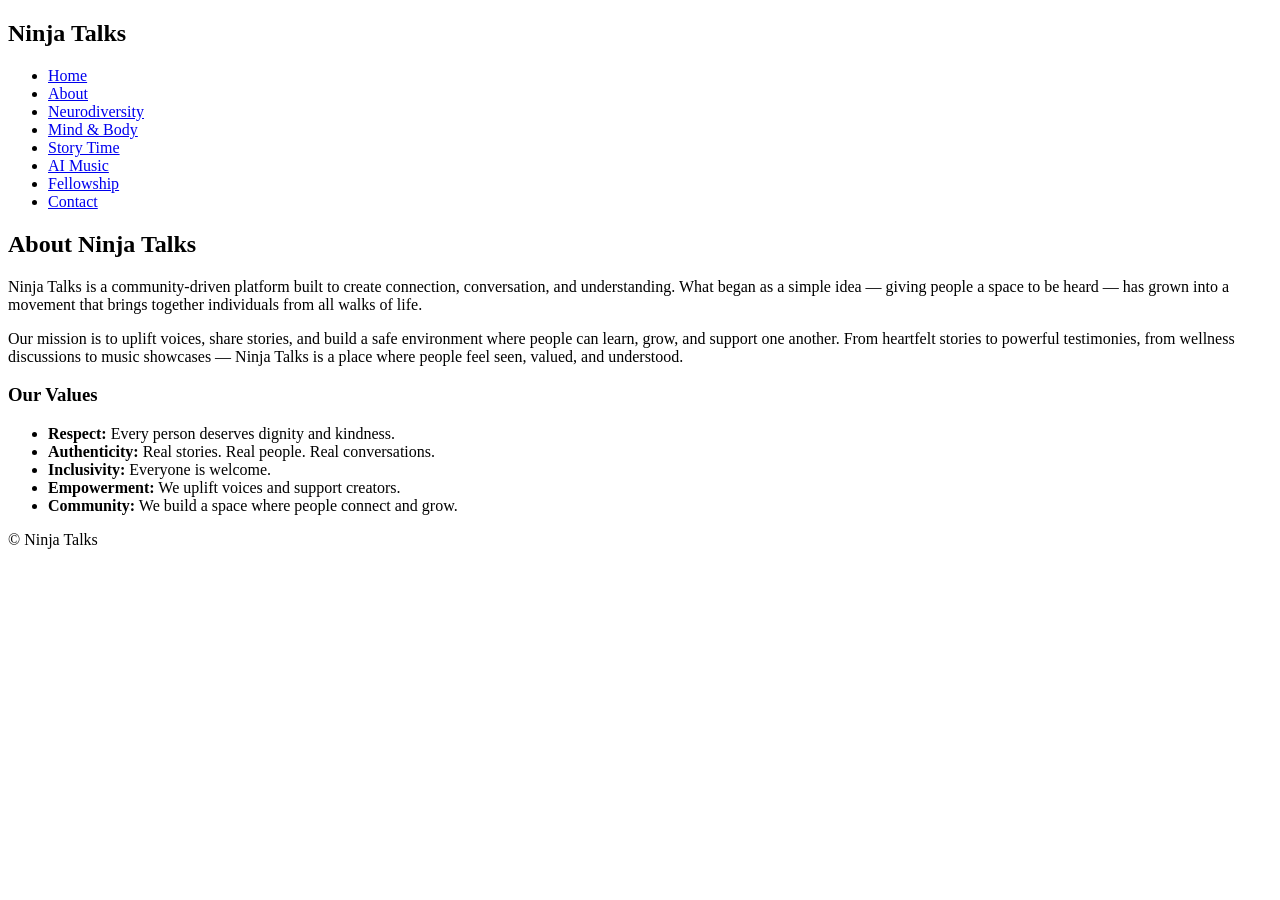
==== about.html @ 34722fa8 "Create about.html" ====
<!DOCTYPE html>
<html lang="en">
<head>
  <meta charset="UTF-8">
  <title>About Us – Ninja Talks</title>
  <meta name="viewport" content="width=device-width, initial-scale=1">
  <link rel="stylesheet" href="assets/css/main.css">
</head>

<body>
  <header>
    <nav>
      <h1>Ninja Talks</h1>
      <ul>
        <li><a href="index.html">Home</a></li>
        <li><a href="about.html">About</a></li>
        <li><a href="neurodiversity.html">Neurodiversity</a></li>
        <li><a href="wellness.html">Mind &amp; Body</a></li>
        <li><a href="storytime.html">Story Time</a></li>
        <li><a href="music.html">AI Music</a></li>
        <li><a href="fellowship.html">Fellowship</a></li>
        <li><a href="contact.html">Contact</a></li>
      </ul>
    </nav>
  </header>

  <main>
    <section>
      <h2>About Ninja Talks</h2>
      <p>Ninja Talks is a community‑driven platform built to create connection, conversation, and understanding. What began as a simple idea — giving people a space to be heard — has grown into a movement that brings together individuals from all walks of life.</p>

      <p>Our mission is to uplift voices, share stories, and build a safe environment where people can learn, grow, and support one another. From heartfelt stories to powerful testimonies, from wellness discussions to music showcases — Ninja Talks is a place where people feel seen, valued, and understood.</p>
    </section>

    <section>
      <h3>Our Values</h3>
      <ul>
        <li><strong>Respect:</strong> Every person deserves dignity and kindness.</li>
        <li><strong>Authenticity:</strong> Real stories. Real people. Real conversations.</li>
        <li><strong>Inclusivity:</strong> Everyone is welcome.</li>
        <li><strong>Empowerment:</strong> We uplift voices and support creators.</li>
        <li><strong>Community:</strong> We build a space where people connect and grow.</li>
      </ul>
    </section>
  </main>

  <footer>
    <p>&copy; Ninja Talks</p>
  </footer>
</body>
</html>
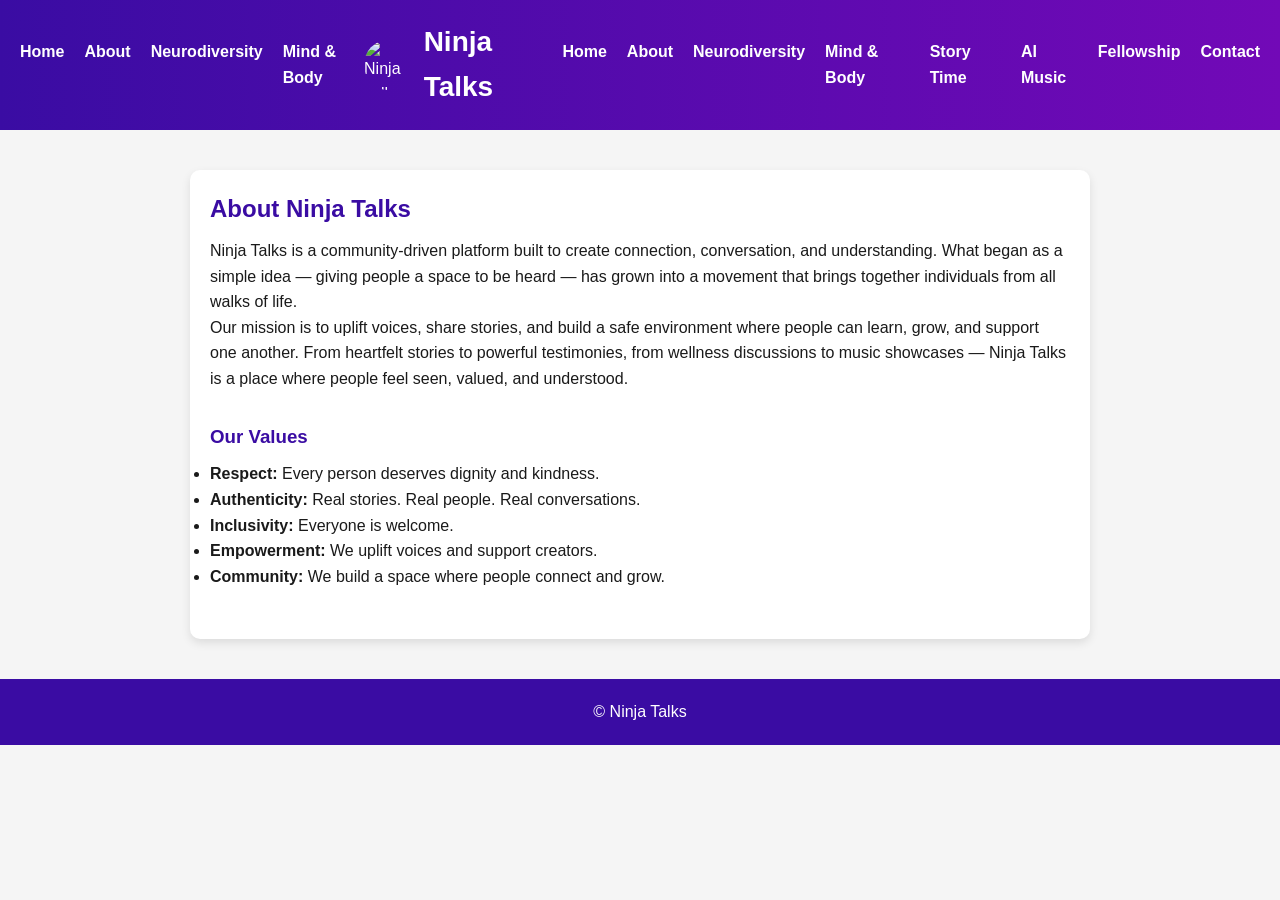
==== commit f39d1a24: "Update about.html" ====
--- a/about.html
+++ b/about.html
@@ -10,8 +10,22 @@
 <body>
   <header>
     <nav>
-      <h1>Ninja Talks</h1>
-      <ul>
+      <button class="menu-toggle" aria-label="Open Menu">
+  ☰
+</button>
+      <div class="side-menu">
+  <ul>
+    <li><a href="index.html">Home</a></li>
+    <li><a href="about.html">About</a></li>
+    <li><a href="neurodiversity.html">Neurodiversity</a></li>
+    <li><a href="wellness.html">Mind & Body</a></li>
+  </ul>
+</div>
+  <div class="logo-container">
+    <img src="assets/images/IMG-20260227-WA0002(1).jpg" alt="Ninja Talks Logo" class="logo">
+    <h1>Ninja Talks</h1>
+  </div>
+  <ul>
         <li><a href="index.html">Home</a></li>
         <li><a href="about.html">About</a></li>
         <li><a href="neurodiversity.html">Neurodiversity</a></li>
--- a/assets/css/main.css
+++ b/assets/css/main.css
@@ -0,0 +1,185 @@
+/* ===========================
+   NINJA TALKS PURPLE THEME
+   =========================== */
+
+
+:root {
+  --purple-dark: #3a0ca3;
+  --purple: #7209b7;
+  --purple-light: #b5179e;
+  --pink: #f72585;
+  --white: #ffffff;
+  --gray-light: #f5f5f5;
+  --gray: #cccccc;
+  --black: #1a1a1a;
+
+  --font-main: 'Segoe UI', Arial, sans-serif;
+}
+
+/* Global Reset */
+
+/* Logo Styling */
+.logo-container {
+  display: flex;
+  align-items: center;
+  gap: 12px;
+}
+
+.logo {
+  height: 50px;
+  width: 50px;
+  border-radius: 50%;
+  object-fit: cover;
+}
+
+* {
+  margin: 0;
+  padding: 0;
+  box-sizing: border-box;
+}
+
+body {
+  font-family: var(--font-main);
+  background: var(--gray-light);
+  color: var(--black);
+  line-height: 1.6;
+}
+
+/* Header */
+header {
+  background: linear-gradient(90deg, var(--purple-dark), var(--purple));
+  padding: 20px;
+  color: var(--white);
+}
+
+nav {
+  display: flex;
+  justify-content: space-between;
+  align-items: center;
+}
+
+nav h1 {
+  font-size: 28px;
+  font-weight: bold;
+}
+
+nav ul {
+  list-style: none;
+  display: flex;
+  gap: 20px;
+}
+
+nav a {
+  color: var(--white);
+  text-decoration: none;
+  font-weight: 600;
+  transition: 0.3s;
+}
+
+nav a:hover {
+  color: var(--pink);
+}
+
+/* Main Content */
+main {
+  max-width: 900px;
+  margin: 40px auto;
+  padding: 20px;
+  background: var(--white);
+  border-radius: 10px;
+  box-shadow: 0 4px 10px rgba(0,0,0,0.1);
+}
+
+h2, h3 {
+  color: var(--purple-dark);
+  margin-bottom: 10px;
+}
+
+section {
+  margin-bottom: 30px;
+}
+
+/* Footer */
+footer {
+  text-align: center;
+  padding: 20px;
+  margin-top: 40px;
+  background: var(--purple-dark);
+  color: var(--white);
+}
+
+/* Buttons */
+button, .btn {
+  background: var(--purple);
+  color: var(--white);
+  padding: 10px 20px;
+  border: none;
+  border-radius: 6px;
+  cursor: pointer;
+  transition: 0.3s;
+}
+
+button:hover, .btn:hover {
+  background: var(--pink);
+}
+
+/* Mobile Navigation */
+@media (max-width: 768px) {
+  nav ul {
+    display: none;
+    flex-direction: column;
+    background: var(--purple-dark);
+    padding: 20px;
+    border-radius: 10px;
+  }
+
+  nav.active ul {
+    display: flex;
+  }
+
+  .menu-toggle {
+    display: block;
+    cursor: pointer;
+    font-size: 24px;
+  }
+}
+
+/* ===========================
+   HERO BANNER
+   =========================== */
+
+.hero {
+  text-align: center;
+  padding: 60px 20px;
+  background: linear-gradient(180deg, var(--purple-dark), var(--purple));
+  color: var(--white);
+  border-bottom-left-radius: 20px;
+  border-bottom-right-radius: 20px;
+  margin-bottom: 40px;
+}
+
+.hero-logo {
+  height: 120px;
+  width: 120px;
+  border-radius: 50%;
+  object-fit: cover;
+  margin-bottom: 20px;
+  border: 4px solid var(--white);
+}
+
+.hero-title {
+  font-size: 42px;
+  font-weight: 800;
+  margin-bottom: 10px;
+}
+
+.hero-tagline {
+  font-size: 20px;
+  font-weight: 500;
+  opacity: 0.9;
+}
+
+.menu-toggle {
+  display: none;
+  color: var(--white);
+}
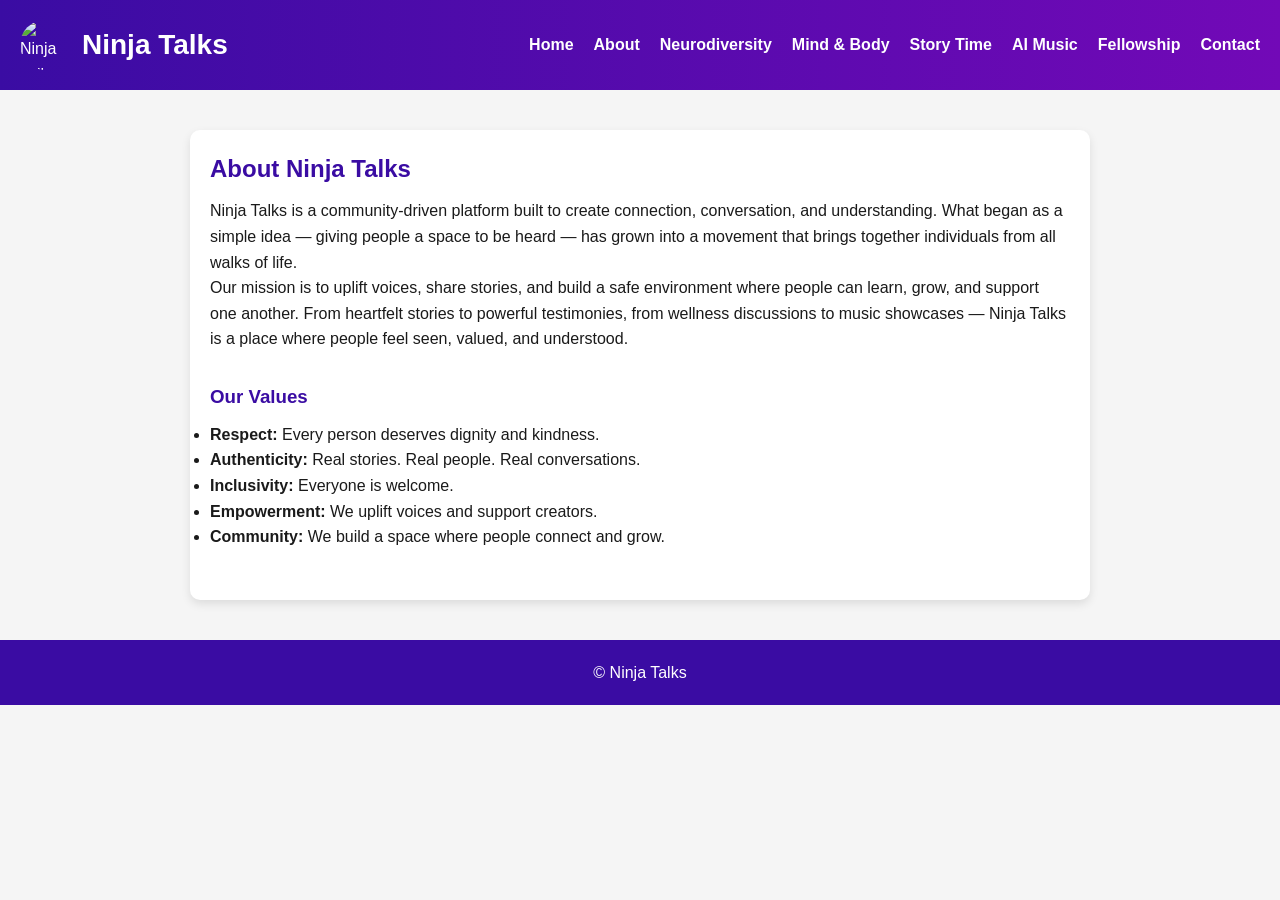
==== commit c4daeae4: "Update about.html" ====
--- a/about.html
+++ b/about.html
@@ -7,6 +7,15 @@
   <link rel="stylesheet" href="assets/css/main.css">
 </head>
 
+  <script>
+  const menuToggle = document.querySelector('.menu-toggle');
+  const sideMenu = document.querySelector('.side-menu');
+
+  menuToggle.addEventListener('click', () => {
+    sideMenu.classList.toggle('open');
+  });
+</script>
+  
 <body>
   <header>
     <nav>
--- a/assets/css/main.css
+++ b/assets/css/main.css
@@ -183,3 +183,60 @@
   display: none;
   color: var(--white);
 }
+
+/* ===========================
+   MOBILE SLIDE-IN MENU
+   =========================== */
+
+.menu-toggle {
+  display: none;
+  font-size: 28px;
+  background: none;
+  border: none;
+  color: var(--white);
+  cursor: pointer;
+  margin-right: 10px;
+}
+
+.side-menu {
+  position: fixed;
+  top: 0;
+  right: -260px;
+  width: 260px;
+  height: 100%;
+  background: var(--purple-dark);
+  padding-top: 80px;
+  transition: right 0.3s ease;
+  z-index: 999;
+}
+
+.side-menu ul {
+  list-style: none;
+  padding: 0;
+}
+
+.side-menu li {
+  margin: 20px 0;
+  text-align: center;
+}
+
+.side-menu a {
+  color: var(--white);
+  font-size: 20px;
+  text-decoration: none;
+}
+
+.side-menu.open {
+  right: 0;
+}
+
+/* Show hamburger on mobile */
+@media (max-width: 768px) {
+  nav ul {
+    display: none;
+  }
+
+  .menu-toggle {
+    display: block;
+  }
+}
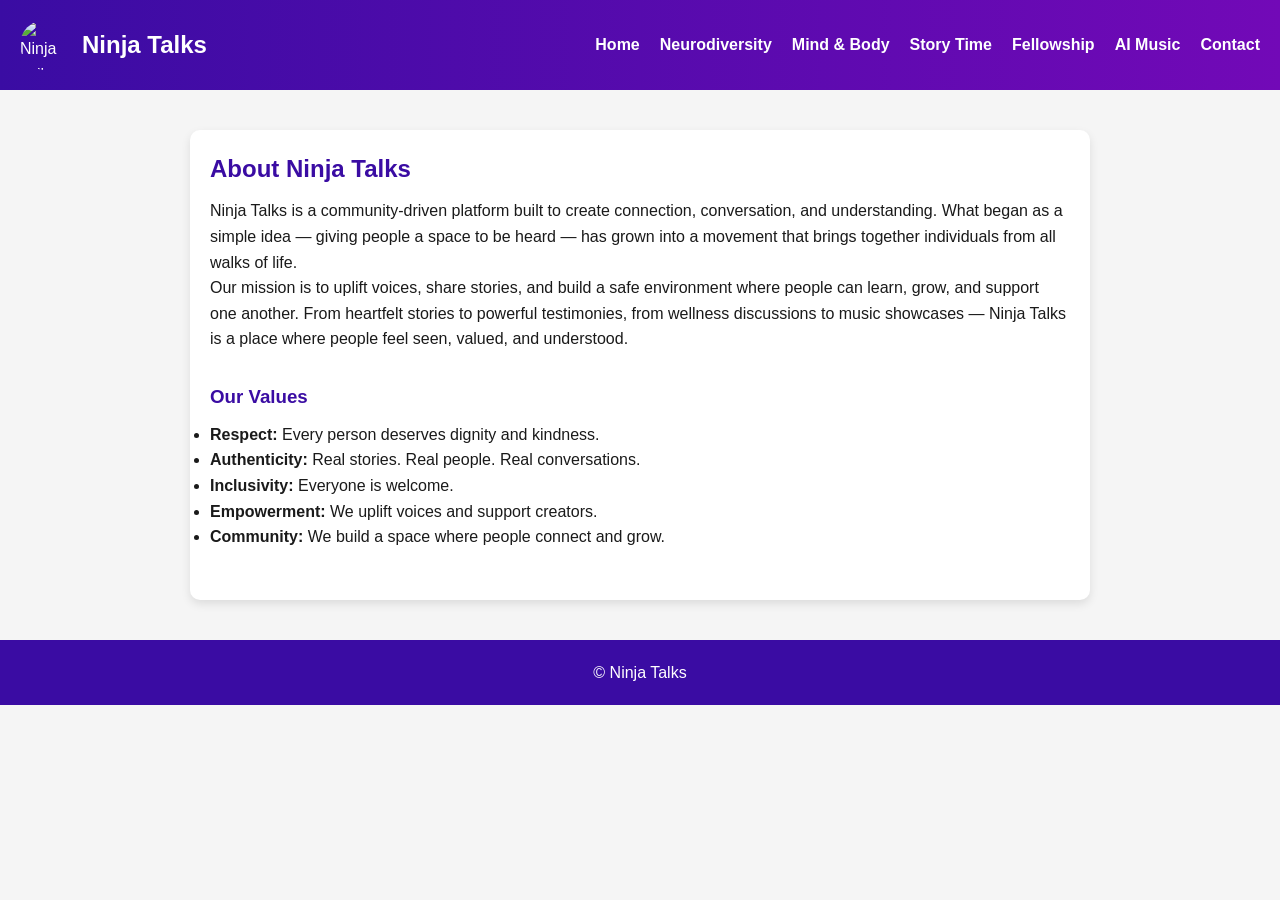
==== commit 334c8157: "Update about.html" ====
--- a/about.html
+++ b/about.html
@@ -7,43 +7,43 @@
   <link rel="stylesheet" href="assets/css/main.css">
 </head>
 
-  <script>
-  const menuToggle = document.querySelector('.menu-toggle');
-  const sideMenu = document.querySelector('.side-menu');
-
-  menuToggle.addEventListener('click', () => {
-    sideMenu.classList.toggle('open');
-  });
-</script>
-  
 <body>
   <header>
     <nav>
-      <button class="menu-toggle" aria-label="Open Menu">
-  ☰
-</button>
+
+      <!-- Logo -->
+      <div class="logo-container">
+        <img src="assets/images/IMG-20260227-WA0002(1).jpg" alt="Ninja Talks Logo" class="logo">
+        <h1>Ninja Talks</h1>
+      </div>
+
+      <!-- Hamburger Button -->
+      <button class="menu-toggle" aria-label="Open Menu">☰</button>
+
+      <!-- Slide-In Mobile Menu -->
       <div class="side-menu">
-  <ul>
-    <li><a href="index.html">Home</a></li>
-    <li><a href="about.html">About</a></li>
-    <li><a href="neurodiversity.html">Neurodiversity</a></li>
-    <li><a href="wellness.html">Mind & Body</a></li>
-  </ul>
-</div>
-  <div class="logo-container">
-    <img src="assets/images/IMG-20260227-WA0002(1).jpg" alt="Ninja Talks Logo" class="logo">
-    <h1>Ninja Talks</h1>
-  </div>
-  <ul>
-        <li><a href="index.html">Home</a></li>
-        <li><a href="about.html">About</a></li>
-        <li><a href="neurodiversity.html">Neurodiversity</a></li>
-        <li><a href="wellness.html">Mind &amp; Body</a></li>
-        <li><a href="storytime.html">Story Time</a></li>
-        <li><a href="music.html">AI Music</a></li>
-        <li><a href="fellowship.html">Fellowship</a></li>
-        <li><a href="contact.html">Contact</a></li>
+        <ul>
+          <li><a href="index.html">Home</a></li>
+          <li><a href="neurodiversity.html">Neurodiversity</a></li>
+          <li><a href="wellness.html">Mind & Body</a></li>
+          <li><a href="storytime.html">Story Time</a></li>
+          <li><a href="fellowship.html">Fellowship</a></li>
+          <li><a href="music.html">AI Music</a></li>
+          <li><a href="contact.html">Contact</a></li>
+        </ul>
+      </div>
+
+      <!-- Desktop Menu -->
+      <ul class="desktop-menu">
+          <li><a href="index.html">Home</a></li>
+          <li><a href="neurodiversity.html">Neurodiversity</a></li>
+          <li><a href="wellness.html">Mind & Body</a></li>
+          <li><a href="storytime.html">Story Time</a></li>
+          <li><a href="fellowship.html">Fellowship</a></li>
+          <li><a href="music.html">AI Music</a></li>
+          <li><a href="contact.html">Contact</a></li>
       </ul>
+
     </nav>
   </header>
 
@@ -70,5 +70,16 @@
   <footer>
     <p>&copy; Ninja Talks</p>
   </footer>
+
+  <!-- JavaScript MUST be at the bottom -->
+  <script>
+    const menuToggle = document.querySelector('.menu-toggle');
+    const sideMenu = document.querySelector('.side-menu');
+
+    menuToggle.addEventListener('click', () => {
+      sideMenu.classList.toggle('open');
+    });
+  </script>
+
 </body>
 </html>
--- a/assets/css/main.css
+++ b/assets/css/main.css
@@ -1,7 +1,6 @@
 /* ===========================
    NINJA TALKS PURPLE THEME
    =========================== */
-
 
 :root {
   --purple-dark: #3a0ca3;
@@ -16,9 +15,27 @@
   --font-main: 'Segoe UI', Arial, sans-serif;
 }
 
-/* Global Reset */
-
-/* Logo Styling */
+/* ===========================
+   GLOBAL RESET
+   =========================== */
+
+* {
+  margin: 0;
+  padding: 0;
+  box-sizing: border-box;
+}
+
+body {
+  font-family: var(--font-main);
+  background: var(--gray-light);
+  color: var(--black);
+  line-height: 1.6;
+}
+
+/* ===========================
+   LOGO
+   =========================== */
+
 .logo-container {
   display: flex;
   align-items: center;
@@ -32,20 +49,10 @@
   object-fit: cover;
 }
 
-* {
-  margin: 0;
-  padding: 0;
-  box-sizing: border-box;
-}
-
-body {
-  font-family: var(--font-main);
-  background: var(--gray-light);
-  color: var(--black);
-  line-height: 1.6;
-}
-
-/* Header */
+/* ===========================
+   HEADER + NAVIGATION
+   =========================== */
+
 header {
   background: linear-gradient(90deg, var(--purple-dark), var(--purple));
   padding: 20px;
@@ -58,17 +65,6 @@
   align-items: center;
 }
 
-nav h1 {
-  font-size: 28px;
-  font-weight: bold;
-}
-
-nav ul {
-  list-style: none;
-  display: flex;
-  gap: 20px;
-}
-
 nav a {
   color: var(--white);
   text-decoration: none;
@@ -80,7 +76,52 @@
   color: var(--pink);
 }
 
-/* Main Content */
+/* Desktop Menu */
+.desktop-menu {
+  display: flex;
+  gap: 20px;
+  list-style: none;
+}
+
+/* ===========================
+   HERO SECTION
+   =========================== */
+
+.hero {
+  text-align: center;
+  padding: 60px 20px;
+  background: linear-gradient(180deg, var(--purple-dark), var(--purple));
+  color: var(--white);
+  border-bottom-left-radius: 20px;
+  border-bottom-right-radius: 20px;
+  margin-bottom: 40px;
+}
+
+.hero-logo {
+  height: 120px;
+  width: 120px;
+  border-radius: 50%;
+  object-fit: cover;
+  margin-bottom: 20px;
+  border: 4px solid var(--white);
+}
+
+.hero-title {
+  font-size: 42px;
+  font-weight: 800;
+  margin-bottom: 10px;
+}
+
+.hero-tagline {
+  font-size: 20px;
+  font-weight: 500;
+  opacity: 0.9;
+}
+
+/* ===========================
+   MAIN CONTENT
+   =========================== */
+
 main {
   max-width: 900px;
   margin: 40px auto;
@@ -99,7 +140,10 @@
   margin-bottom: 30px;
 }
 
-/* Footer */
+/* ===========================
+   FOOTER
+   =========================== */
+
 footer {
   text-align: center;
   padding: 20px;
@@ -108,7 +152,10 @@
   color: var(--white);
 }
 
-/* Buttons */
+/* ===========================
+   BUTTONS
+   =========================== */
+
 button, .btn {
   background: var(--purple);
   color: var(--white);
@@ -123,67 +170,6 @@
   background: var(--pink);
 }
 
-/* Mobile Navigation */
-@media (max-width: 768px) {
-  nav ul {
-    display: none;
-    flex-direction: column;
-    background: var(--purple-dark);
-    padding: 20px;
-    border-radius: 10px;
-  }
-
-  nav.active ul {
-    display: flex;
-  }
-
-  .menu-toggle {
-    display: block;
-    cursor: pointer;
-    font-size: 24px;
-  }
-}
-
-/* ===========================
-   HERO BANNER
-   =========================== */
-
-.hero {
-  text-align: center;
-  padding: 60px 20px;
-  background: linear-gradient(180deg, var(--purple-dark), var(--purple));
-  color: var(--white);
-  border-bottom-left-radius: 20px;
-  border-bottom-right-radius: 20px;
-  margin-bottom: 40px;
-}
-
-.hero-logo {
-  height: 120px;
-  width: 120px;
-  border-radius: 50%;
-  object-fit: cover;
-  margin-bottom: 20px;
-  border: 4px solid var(--white);
-}
-
-.hero-title {
-  font-size: 42px;
-  font-weight: 800;
-  margin-bottom: 10px;
-}
-
-.hero-tagline {
-  font-size: 20px;
-  font-weight: 500;
-  opacity: 0.9;
-}
-
-.menu-toggle {
-  display: none;
-  color: var(--white);
-}
-
 /* ===========================
    MOBILE SLIDE-IN MENU
    =========================== */
@@ -195,7 +181,7 @@
   border: none;
   color: var(--white);
   cursor: pointer;
-  margin-right: 10px;
+  margin-left: auto;
 }
 
 .side-menu {
@@ -230,13 +216,28 @@
   right: 0;
 }
 
-/* Show hamburger on mobile */
+/* ===========================
+   MOBILE RESPONSIVE RULES
+   =========================== */
+
 @media (max-width: 768px) {
-  nav ul {
-    display: none;
-  }
-
+
+  /* Hide desktop menu */
+  .desktop-menu {
+    display: none !important;
+  }
+
+  /* Show hamburger */
   .menu-toggle {
-    display: block;
-  }
-}
+    display: block !important;
+  }
+
+  /* FORCE mobile menu items to show */
+  .side-menu ul {
+    display: block !important;
+  }
+
+  .side-menu li {
+    display: block !important;
+  }
+}
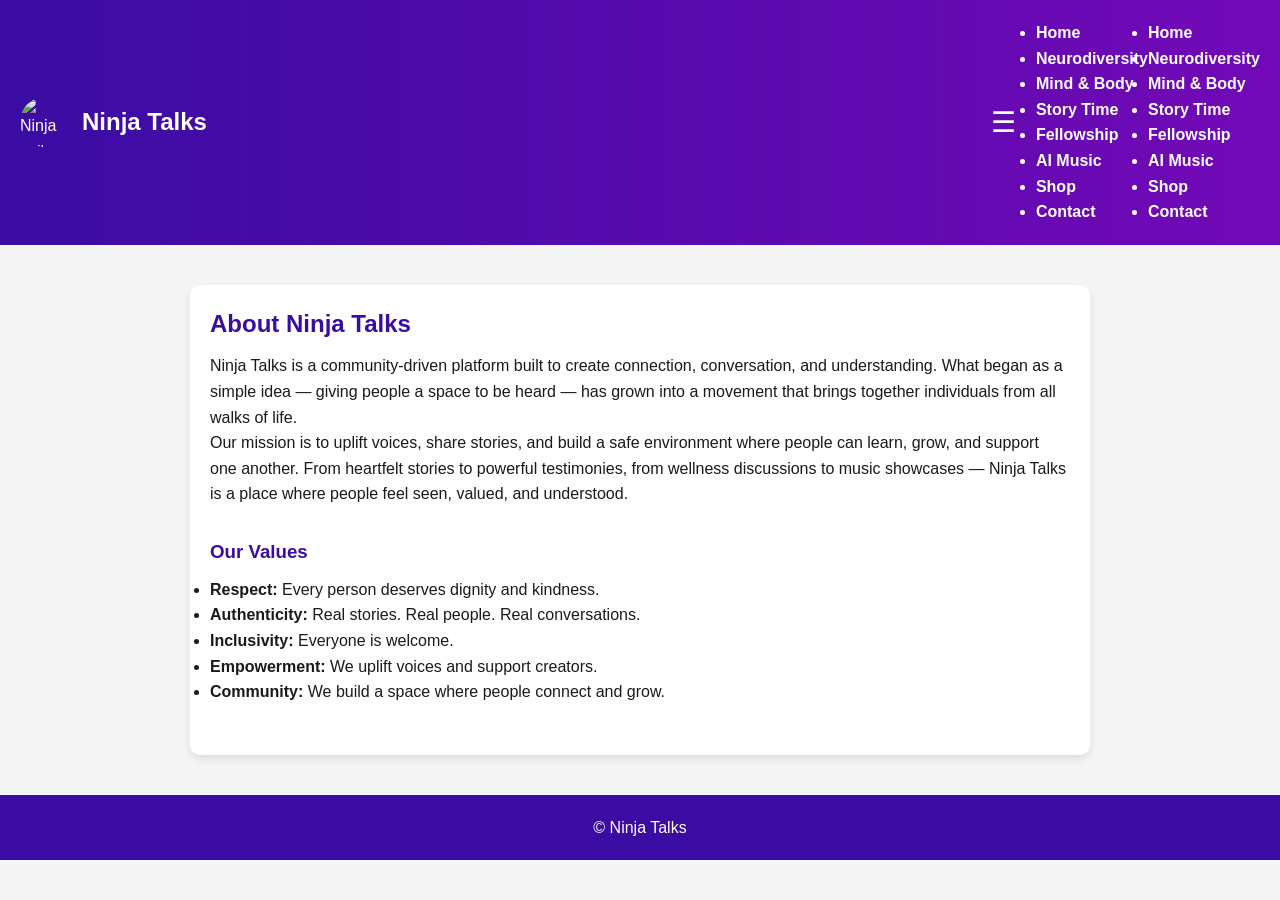
==== commit 86e1ec90: "Update about.html" ====
--- a/about.html
+++ b/about.html
@@ -29,6 +29,7 @@
           <li><a href="storytime.html">Story Time</a></li>
           <li><a href="fellowship.html">Fellowship</a></li>
           <li><a href="music.html">AI Music</a></li>
+          <li><a href="/NinjaTalks/shop.html">Shop</a></li>
           <li><a href="contact.html">Contact</a></li>
         </ul>
       </div>
@@ -41,6 +42,7 @@
           <li><a href="storytime.html">Story Time</a></li>
           <li><a href="fellowship.html">Fellowship</a></li>
           <li><a href="music.html">AI Music</a></li>
+          <li><a href="/NinjaTalks/shop.html">Shop</a></li>
           <li><a href="contact.html">Contact</a></li>
       </ul>
 
--- a/assets/css/main.css
+++ b/assets/css/main.css
@@ -32,6 +32,10 @@
   line-height: 1.6;
 }
 
+html, body {
+  transform: translateZ(0);
+}
+
 /* ===========================
    LOGO
    =========================== */
@@ -76,11 +80,15 @@
   color: var(--pink);
 }
 
-/* Desktop Menu */
-.desktop-menu {
-  display: flex;
-  gap: 20px;
-  list-style: none;
+.hero, header {
+  will-change: transform;
+  transform: translateZ(0);
+}
+
+header, .hero {
+  backface-visibility: hidden;
+  transform: translateZ(0);
+  will-change: transform;
 }
 
 /* ===========================
@@ -118,6 +126,11 @@
   opacity: 0.9;
 }
 
+.hero, header {
+  will-change: transform;
+  transform: translateZ(0);
+}
+
 /* ===========================
    MAIN CONTENT
    =========================== */
@@ -140,6 +153,11 @@
   margin-bottom: 30px;
 }
 
+main {
+  will-change: transform;
+  transform: translateZ(0);
+}
+
 /* ===========================
    FOOTER
    =========================== */
@@ -153,6 +171,39 @@
 }
 
 /* ===========================
+   SOCIAL ICONS
+   =========================== */
+
+.social-icons {
+  display: flex;
+  gap: 20px;
+  margin-top: 20px;
+}
+
+.social-icons .icon {
+  width: 32px;
+  height: 32px;
+  color: var(--white);
+  background: var(--purple);
+  padding: 8px;
+  border-radius: 8px;
+  display: flex;
+  align-items: center;
+  justify-content: center;
+  transition: 0.3s;
+}
+
+.social-icons .icon:hover {
+  background: var(--pink);
+  transform: translateY(-3px);
+}
+
+.social-icons svg {
+  width: 20px;
+  height: 20px;
+}
+
+/* ===========================
    BUTTONS
    =========================== */
 
@@ -175,7 +226,7 @@
    =========================== */
 
 .menu-toggle {
-  display: none;
+  display: block;
   font-size: 28px;
   background: none;
   border: none;
@@ -185,59 +236,29 @@
 }
 
 .side-menu {
+  .side-menu {
   position: fixed;
   top: 0;
-  right: -260px;
   width: 260px;
   height: 100%;
   background: var(--purple-dark);
   padding-top: 80px;
-  transition: right 0.3s ease;
+  transform: translateX(-260px);
+  transition: transform 0.3s ease;
   z-index: 999;
 }
-
-.side-menu ul {
-  list-style: none;
-  padding: 0;
-}
-
-.side-menu li {
-  margin: 20px 0;
-  text-align: center;
-}
-
-.side-menu a {
-  color: var(--white);
-  font-size: 20px;
-  text-decoration: none;
+   .side-menu {
+  backface-visibility: hidden;
+  transform: translateZ(0) translateX(-260px);
+  will-change: transform;
 }
 
 .side-menu.open {
-  right: 0;
+  transform: translateZ(0) translateX(0);
 }
 
 /* ===========================
    MOBILE RESPONSIVE RULES
    =========================== */
 
-@media (max-width: 768px) {
-
-  /* Hide desktop menu */
-  .desktop-menu {
-    display: none !important;
-  }
-
-  /* Show hamburger */
-  .menu-toggle {
-    display: block !important;
-  }
-
-  /* FORCE mobile menu items to show */
-  .side-menu ul {
-    display: block !important;
-  }
-
-  .side-menu li {
-    display: block !important;
-  }
-}
+}
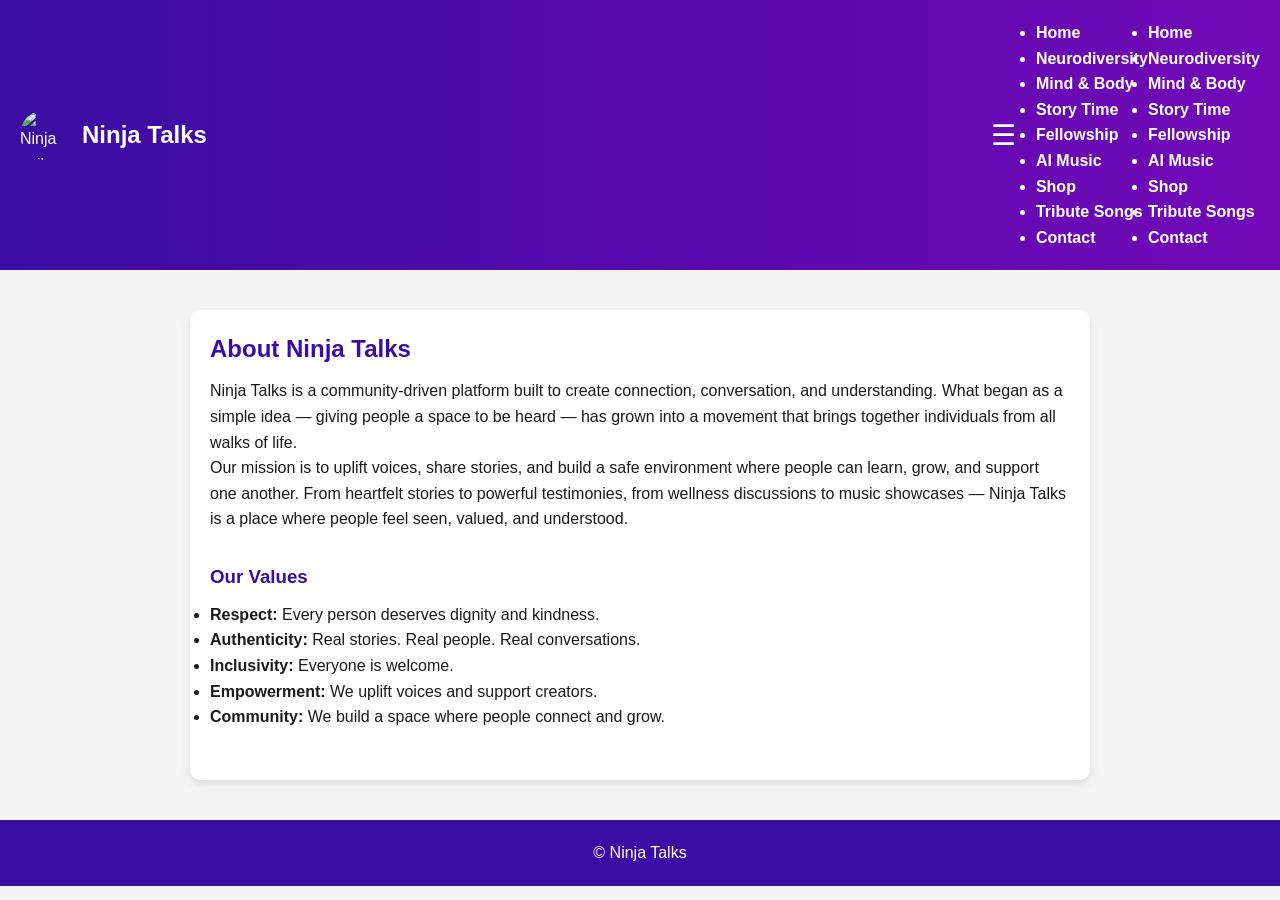
==== commit 8304d5a6: "Update about.html" ====
--- a/about.html
+++ b/about.html
@@ -23,27 +23,29 @@
       <!-- Slide-In Mobile Menu -->
       <div class="side-menu">
         <ul>
-          <li><a href="index.html">Home</a></li>
-          <li><a href="neurodiversity.html">Neurodiversity</a></li>
-          <li><a href="wellness.html">Mind & Body</a></li>
-          <li><a href="storytime.html">Story Time</a></li>
-          <li><a href="fellowship.html">Fellowship</a></li>
-          <li><a href="music.html">AI Music</a></li>
-          <li><a href="/NinjaTalks/shop.html">Shop</a></li>
-          <li><a href="contact.html">Contact</a></li>
+    <li><a href="/NinjaTalks/index.html">Home</a></li>
+    <li><a href="/NinjaTalks/neurodiversity.html">Neurodiversity</a></li>
+    <li><a href="/NinjaTalks/wellness.html">Mind & Body</a></li>
+    <li><a href="/NinjaTalks/storytime.html">Story Time</a></li>
+    <li><a href="/NinjaTalks/fellowship.html">Fellowship</a></li>
+    <li><a href="/NinjaTalks/music.html">AI Music</a></li>
+    <li><a href="/NinjaTalks/shop.html">Shop</a></li>
+    <li><a href="/NinjaTalks/tribute.html">Tribute Songs</a></li>
+    <li><a href="/NinjaTalks/contact.html">Contact</a></li>
         </ul>
       </div>
 
       <!-- Desktop Menu -->
       <ul class="desktop-menu">
-          <li><a href="index.html">Home</a></li>
-          <li><a href="neurodiversity.html">Neurodiversity</a></li>
-          <li><a href="wellness.html">Mind & Body</a></li>
-          <li><a href="storytime.html">Story Time</a></li>
-          <li><a href="fellowship.html">Fellowship</a></li>
-          <li><a href="music.html">AI Music</a></li>
-          <li><a href="/NinjaTalks/shop.html">Shop</a></li>
-          <li><a href="contact.html">Contact</a></li>
+    <li><a href="/NinjaTalks/index.html">Home</a></li>
+    <li><a href="/NinjaTalks/neurodiversity.html">Neurodiversity</a></li>
+    <li><a href="/NinjaTalks/wellness.html">Mind & Body</a></li>
+    <li><a href="/NinjaTalks/storytime.html">Story Time</a></li>
+    <li><a href="/NinjaTalks/fellowship.html">Fellowship</a></li>
+    <li><a href="/NinjaTalks/music.html">AI Music</a></li>
+    <li><a href="/NinjaTalks/shop.html">Shop</a></li>
+    <li><a href="/NinjaTalks/tribute.html">Tribute Songs</a></li>
+    <li><a href="/NinjaTalks/contact.html">Contact</a></li>
       </ul>
 
     </nav>
